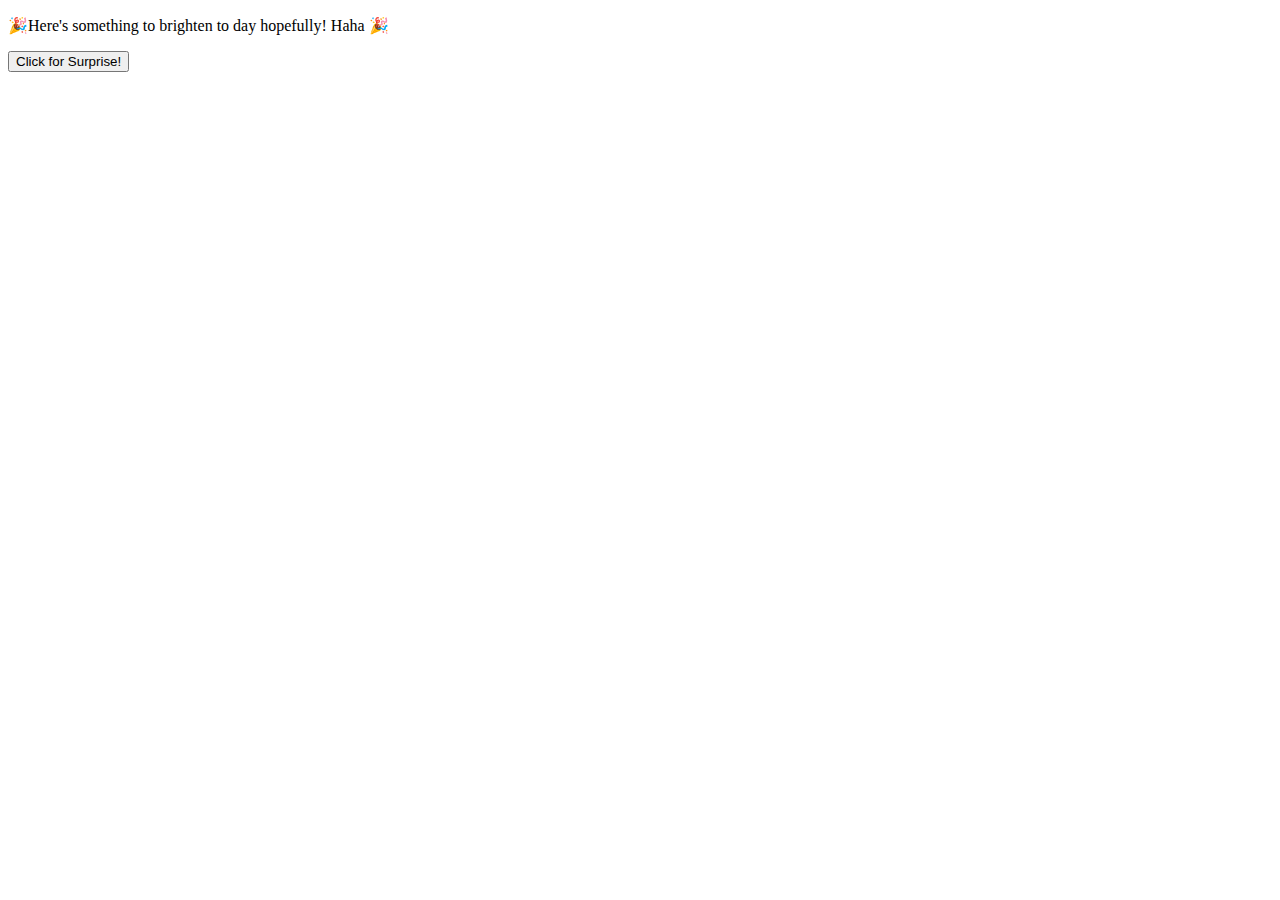
==== index.html @ 76559b7f "Update index.html" ====
<!DOCTYPE html>
<html lang="en">
<head>
    <meta charset="UTF-8">
    <meta name="viewport" content="width=device-width, initial-scale=1.0">
    <title>Happy Birthday, Devaki!</title>
    <link rel="stylesheet" href="/chaysays.github.io/dev-birthday/styles.css">
</head>
<body>
    <div class="card">
        <p>🎉Here's something to brighten to day hopefully! Haha 🎉</p>
        <button id="surpriseButton">Click for Surprise!</button>
        <div id="surpriseMessage" style="display:none;">
            <img src="/chaysays.github.io/dev-birthday/beach.jpeg" alt="Beach" class="beach-image">
            <h1>Happy Birthday, Lady Tanguturi! ❤️❤️</h1>
            <p>Wishing you a wonderful day filled with joy and success.</p>
            <p>🎉I really enjoy our conversations and appreciate your presence in my life. I recently discovered that we do have alot of common interests and opinions. Feels nice.🎉</p>
            <p>🎉Infact you are one of my very very FEW friends whom I can share anything and everything.🎉</p>
            <p>🎉The image is from Santa Monica Beach from California and it is wonderful. If at all you visit USA, it would be my pleasure to show you around.🎉</p>
        </div>
    </div>
    <script src="/chaysays.github.io/dev-birthday/script.js"></script>
</body>
</html>
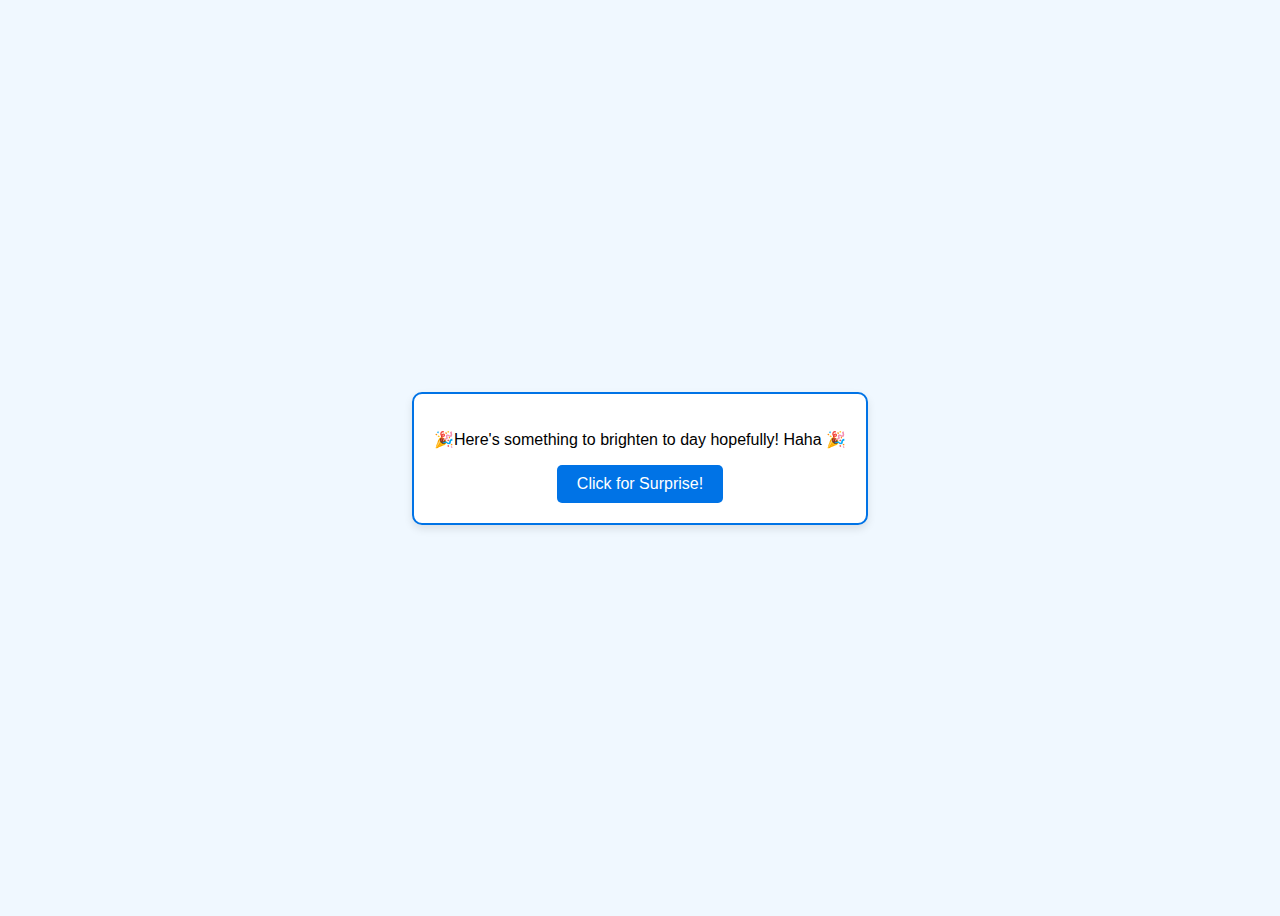
==== commit 90f32b9f: "Update index.html" ====
--- a/index.html
+++ b/index.html
@@ -4,14 +4,14 @@
     <meta charset="UTF-8">
     <meta name="viewport" content="width=device-width, initial-scale=1.0">
     <title>Happy Birthday, Devaki!</title>
-    <link rel="stylesheet" href="/chaysays.github.io/dev-birthday/styles.css">
+    <link rel="stylesheet" href="styles.css">
 </head>
 <body>
     <div class="card">
         <p>🎉Here's something to brighten to day hopefully! Haha 🎉</p>
         <button id="surpriseButton">Click for Surprise!</button>
         <div id="surpriseMessage" style="display:none;">
-            <img src="/chaysays.github.io/dev-birthday/beach.jpeg" alt="Beach" class="beach-image">
+            <img src="beach.jpeg" alt="Beach" class="beach-image">
             <h1>Happy Birthday, Lady Tanguturi! ❤️❤️</h1>
             <p>Wishing you a wonderful day filled with joy and success.</p>
             <p>🎉I really enjoy our conversations and appreciate your presence in my life. I recently discovered that we do have alot of common interests and opinions. Feels nice.🎉</p>
@@ -19,6 +19,6 @@
             <p>🎉The image is from Santa Monica Beach from California and it is wonderful. If at all you visit USA, it would be my pleasure to show you around.🎉</p>
         </div>
     </div>
-    <script src="/chaysays.github.io/dev-birthday/script.js"></script>
+    <script src="script.js"></script>
 </body>
 </html>
--- a/styles.css
+++ b/styles.css
@@ -0,0 +1,38 @@
+body {
+    display: flex;
+    justify-content: center;
+    align-items: center;
+    height: 100vh;
+    background-color: #f0f8ff;
+    font-family: Arial, sans-serif;
+}
+
+.card {
+    text-align: center;
+    padding: 20px;
+    border: 2px solid #0073e6;
+    border-radius: 10px;
+    background-color: #ffffff;
+    box-shadow: 0 4px 8px rgba(0, 0, 0, 0.1);
+}
+
+.beach-image {
+    width: 100%;
+    max-width: 400px;
+    border-radius: 10px;
+    margin: 10px 0;
+}
+
+button {
+    padding: 10px 20px;
+    font-size: 16px;
+    cursor: pointer;
+    background-color: #0073e6;
+    color: white;
+    border: none;
+    border-radius: 5px;
+}
+
+button:hover {
+    background-color: #005bb5;
+}
